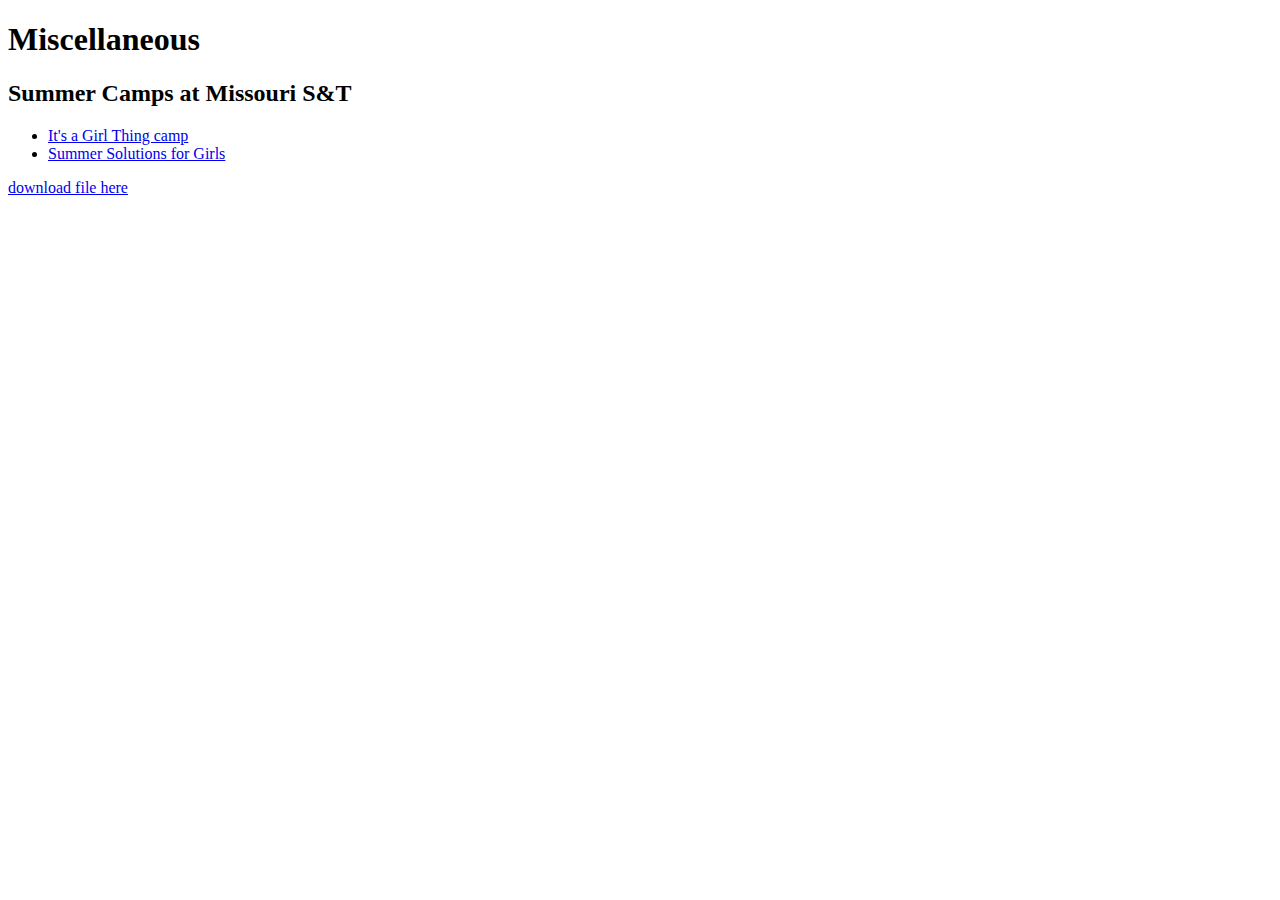
==== newpage/Miscellaneous/Index.html @ 0671e064 "Added files in progress so far. HTML is mostly in place." ====
<!doctype html>
<!--Miscellaneous-->
<head>
	<title>Zheng Miscellaneous</title>
	<meta charset="utf-8" />
	<link rel="stylesheet" type="text/css" href="../Assets/Style.css">
</head>
<body>
<!--#include virtual="../Assets/navigation.html" -->
<div class="contentwrap">
	<h1>Miscellaneous</h1>
	<div>
	<h2>Summer Camps at Missouri S&amp;T </h2>
	<ul>
		<li> 
			<a href="http://sdowp.mst.edu/womenindex/summercamps/itsagirlthing/">It's a Girl Thing camp </a>
		</li>
		<li> 
			<a href="http://sdowp.mst.edu/womenindex/summercamps/summersolutions/">Summer Solutions for Girls</a>
		</li>
	</ul>
	<a href="http://web.mst.edu/~zhengyr/morsecode.zip"> download file here </a> 
	</div>
	
	<div></div>
	<div></div>
	<div></div>
	<div></div>
	<div></div>
</div>
</body>
</html>
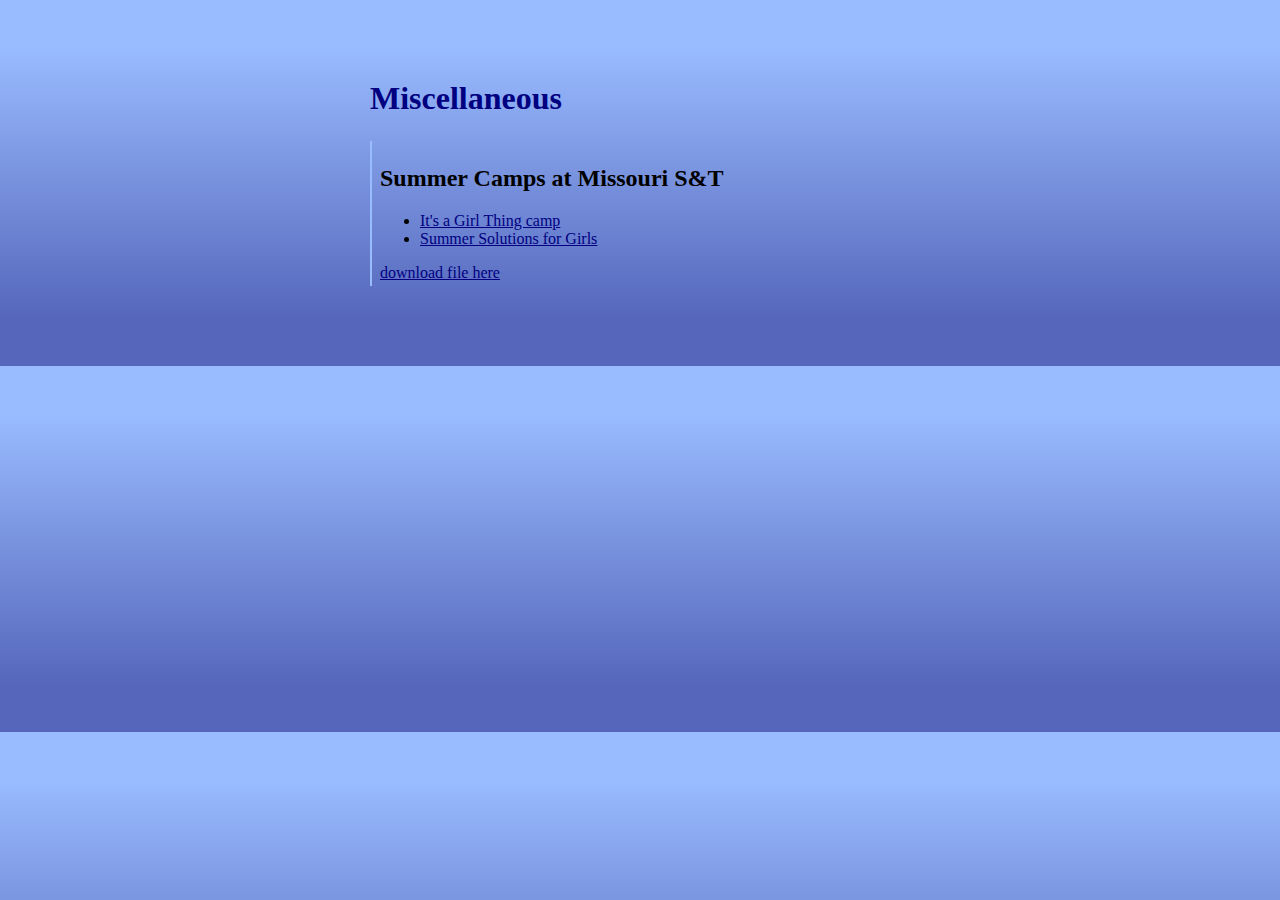
==== commit 8c53a11f: "Correct css links, move styles from index to css" ====
--- a/newpage/Miscellaneous/Index.html
+++ b/newpage/Miscellaneous/Index.html
@@ -3,23 +3,26 @@
 <head>
 	<title>Zheng Miscellaneous</title>
 	<meta charset="utf-8" />
-	<link rel="stylesheet" type="text/css" href="../Assets/Style.css">
+	<link rel="stylesheet" type="text/css" href="../Assets/Site.css">
 </head>
 <body>
+<div class="body">
 <!--#include virtual="../Assets/navigation.html" -->
 <div class="contentwrap">
 	<h1>Miscellaneous</h1>
-	<div>
-	<h2>Summer Camps at Missouri S&amp;T </h2>
-	<ul>
-		<li> 
-			<a href="http://sdowp.mst.edu/womenindex/summercamps/itsagirlthing/">It's a Girl Thing camp </a>
-		</li>
-		<li> 
-			<a href="http://sdowp.mst.edu/womenindex/summercamps/summersolutions/">Summer Solutions for Girls</a>
-		</li>
-	</ul>
-	<a href="http://web.mst.edu/~zhengyr/morsecode.zip"> download file here </a> 
+	<div class="section">
+		<h2>Summer Camps at Missouri S&amp;T </h2>
+		<div class="subcontent">
+		<ul>
+			<li> 
+				<a href="http://sdowp.mst.edu/womenindex/summercamps/itsagirlthing/">It's a Girl Thing camp </a>
+			</li>
+			<li> 
+				<a href="http://sdowp.mst.edu/womenindex/summercamps/summersolutions/">Summer Solutions for Girls</a>
+			</li>
+		</ul>
+		<a href="http://web.mst.edu/~zhengyr/morsecode.zip"> download file here </a> 
+		</div>
 	</div>
 	
 	<div></div>
@@ -28,5 +31,6 @@
 	<div></div>
 	<div></div>
 </div>
+</div> <!-- end of class body -->
 </body>
-</html>+</html>
--- a/newpage/Assets/Site.css
+++ b/newpage/Assets/Site.css
@@ -0,0 +1,139 @@
+/* Site.css for YRZ web page */
+
+/* page-level */
+html {
+    background-color: #56b;
+    background-image: -o-linear-gradient(top, #9bf 3em, #56b 20em);
+    background-image: -moz-linear-gradient(top, #9bf 3em, #56b 20em);
+    background-image: -webkit-gradient(linear, left top, left bottom, color-stop(0.05, #9bf), color-stop(0.2, #56b));
+    background-image: -webkit-linear-gradient(top, #9bf 3em, #56b 20em);
+    background-image: -ms-linear-gradient(top, #9bf em, #56b 20em);
+    background-image: linear-gradient(top, #9bf 3em, #56b 20em);
+}
+.body {
+    position: relative;
+    width: 900px;
+    margin: 5em auto;
+}
+
+/* content specific */
+.nav {
+    position: absolute;
+    max-width: 200px;
+    margin: 80px 0;
+    text-align: right;
+    border-right: 2px solid navy;
+    padding-right: .5em;
+}
+    .nav ul {
+        list-style: none;
+    }
+.contentwrap {
+    position: relative;
+    clear: none;
+    margin-left: 180px;
+}
+.section {
+    margin: 1.5em 0;
+    padding: 4px .5em;
+    border-left: 2px solid #9bf;
+}
+.subcontentShow, .section:hover .subcontent{
+    
+    /* implement sliding animation using css or jQuery:
+        *  when a div with an id is clicked, this should be 
+        *  applied/removed from the class="subcontent" div.
+    
+    make sure everything except Header and description are
+    encompassed by class="subcontent" div. 
+
+    those with id and hover should show subContent, as well
+    as after the click events. */
+}
+footer {
+    text-align: right;
+    font-size: .8em;
+}
+
+/* common use */
+h1 {
+    color: navy;
+}
+h2 {
+}
+h3 {
+}
+ul {
+    
+}
+a {
+    color: navy;
+}
+
+/*home*/
+#portraits {
+    margin: 0 15px; 
+    position: relative; 
+    float: right;
+    width: 190px;
+    height: 260px;
+    padding: 10px; 
+    box-shadow: 0 0 20px rgba(0,0,0,0.4); 
+}
+    #portraits > div{
+        position: absolute; 
+        top: 15px; 
+        left: 15px; 
+        right: 15px; 
+        bottom: 15px; 
+        text-align: center;
+        font-size: 20px;
+    }
+#info {
+}
+#contact {
+}
+#bio {
+}
+
+
+/*Research*/
+#rinterests {
+}
+#rsponsors {
+}
+#students {
+}
+#alumni {
+}
+
+
+/*Publications*/
+#journal {
+}
+#conference {
+}
+#patents {
+}
+
+
+/*Teaching*/
+#offered {
+}
+#previous {
+}
+
+/*Resources*/
+#career {
+}
+#writing {
+}
+#latex {
+}
+#presentation {
+}
+#findingjob {
+}
+
+
+/*Miscellaneous*/
